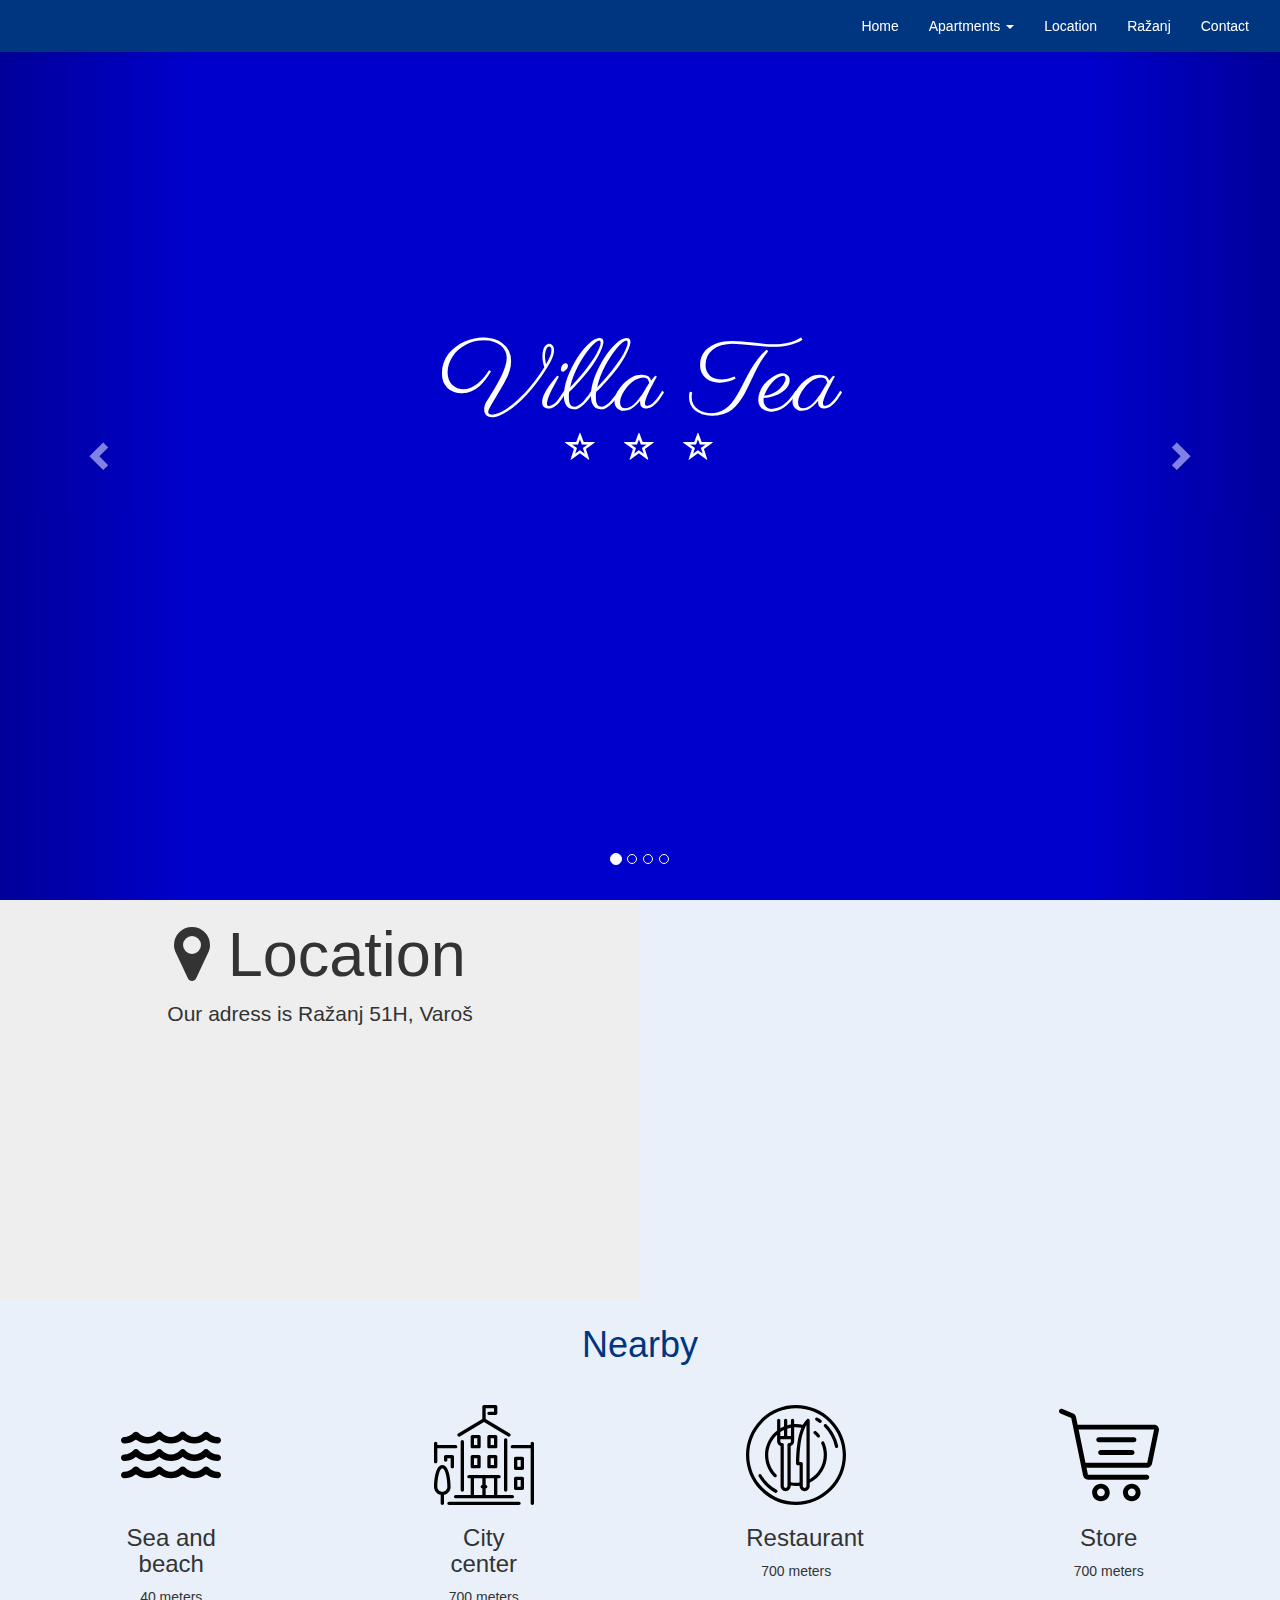
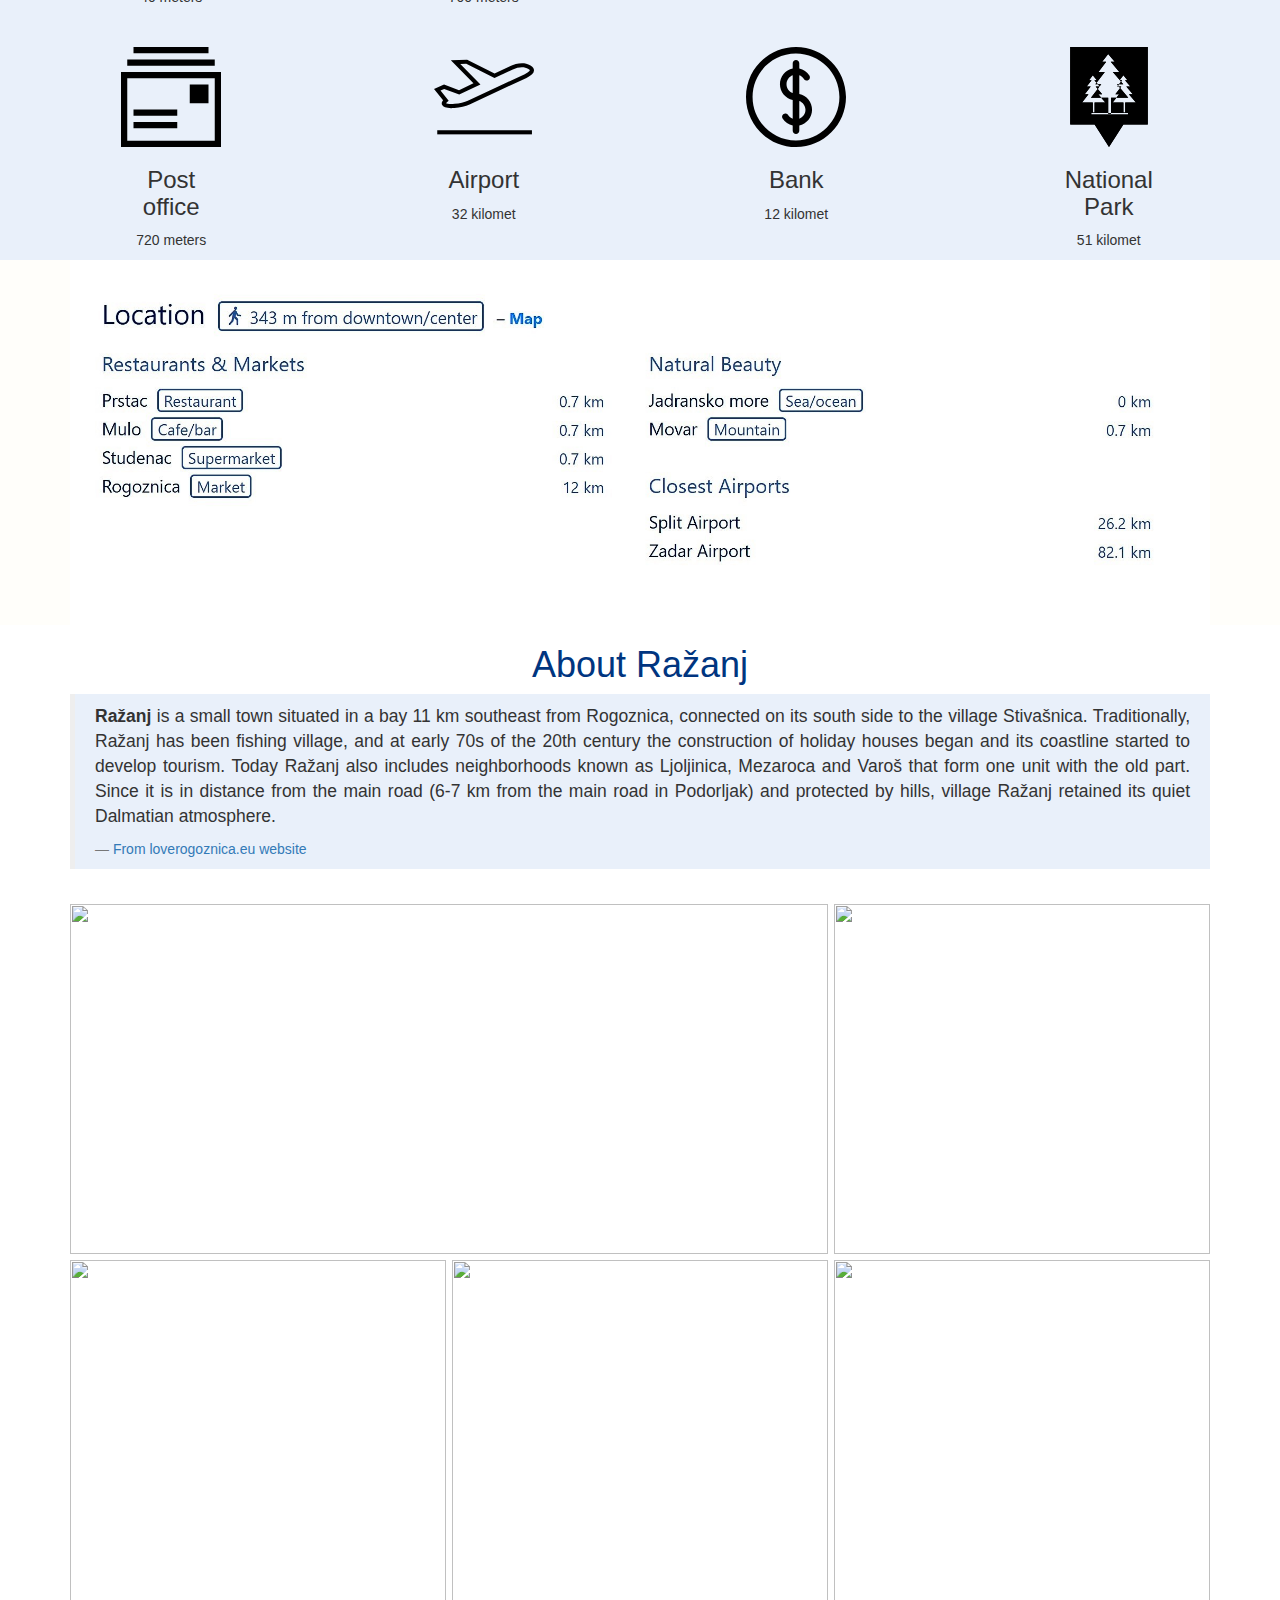
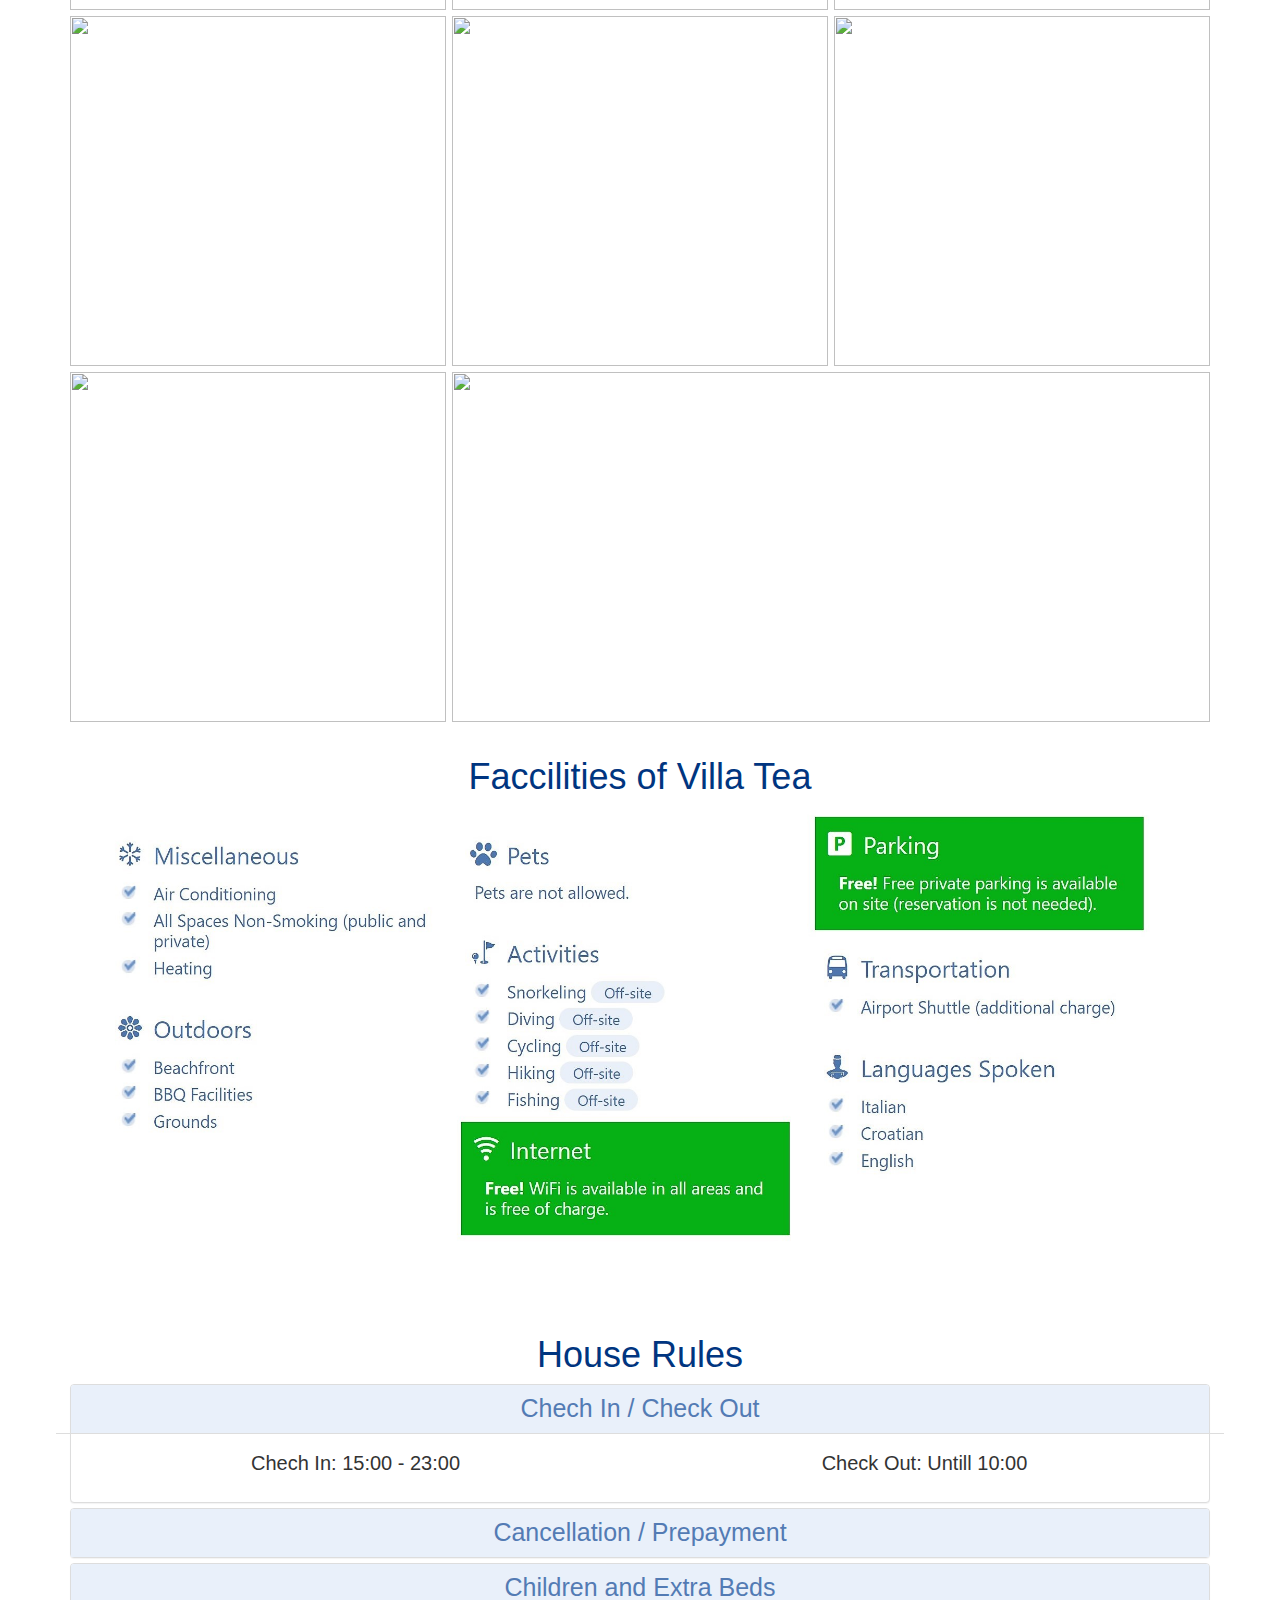
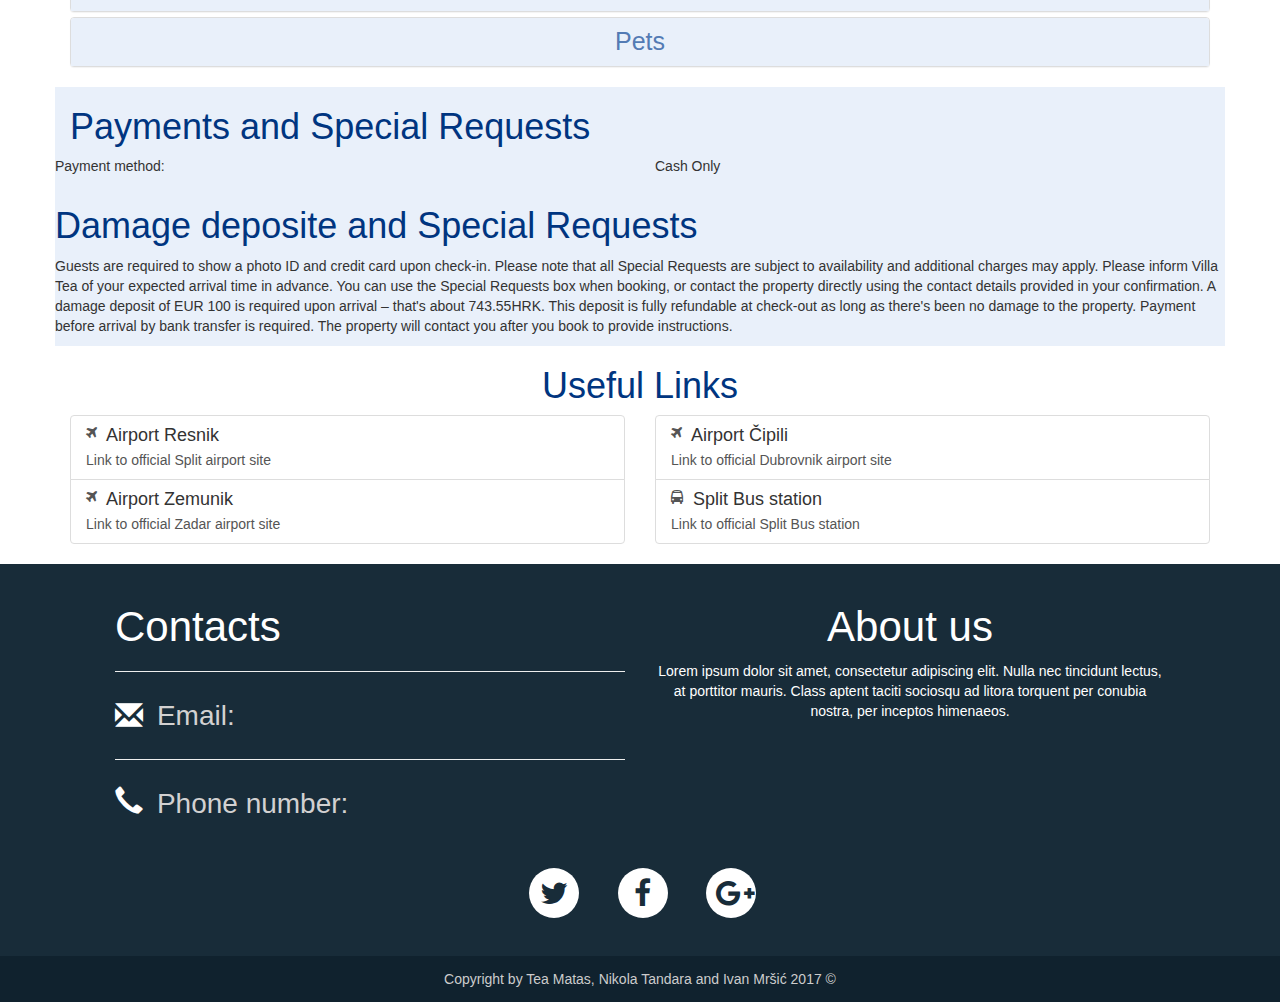
==== Index.html @ 9a79889d "Minor version" ====
<!DOCTYPE html>
<html lang="eu">

<head>
	<meta charset="utf-8" />
	<title>Vila Tea</title>
	<link href="Content/bootstrap.min.css" rel="stylesheet" type="text/css" />
	<link href="Content/CustomStyles.css" rel="stylesheet" type="text/css" />
	<link rel="stylesheet" href="https://cdnjs.cloudflare.com/ajax/libs/font-awesome/4.7.0/css/font-awesome.min.css">
    <link href="https://fonts.googleapis.com/css?family=Parisienne" rel="stylesheet">
</head>

<body>

	<div id="main-container">

		<header id="main-header">
			<nav class="navbar navbar-default" role="navigation">
				<div class="container-fluid">
					<!--header section -->
					<div class="navbar-header">

						<button type="button" class="navbar-toggle" data-toggle="collapse" data-target=".navbar-ex1-collapse">
                            <span class="sr-only">Toggle navigation</span>
                            <span class="icon-bar"></span>
                            <span class="icon-bar"></span>
                            <span class="icon-bar"></span>
                        </button>
					</div>
					<!-- menu section -->
					<div class="collapse navbar-collapse navbar-ex1-collapse">
						<ul class="nav navbar-nav navbar-right">
							<li><a href="Index.html">Home</a></li>
							<li class="dropdown">
								<a class="dropdown-toggle" data-toggle="dropdown" href="# ">Apartments
                                <span class="caret"></span></a>
								<ul class="dropdown-menu">
									<li><a href="First-appartment.html">Apartment 1</a></li>
									<li><a href="Second-appartment.html">Apartment 2</a></li>
									<li><a href="Third-appartment.html">Apartment 3</a></li>
								</ul>
							</li>
							<li><a href="#">Location</a></li>
							<li><a href="#">Ražanj</a></li>
							<li><a href="#">Contact</a></li>
						</ul>
					</div>
				</div>
			</nav>
		</header>

		<div id="mycarousel" class="carousel slide" data-ride="carousel">
            <div id="vt-logo" class="col-sm-8 col-md-8- col-lg-8 col-lg-offset-2">
                <p>Villa Tea</p>
                <div id="vt-stars">
                    <span class="glyphicon glyphicon-star-empty"></span>
                    <span class="glyphicon glyphicon-star-empty"></span>
                    <span class="glyphicon glyphicon-star-empty"></span>
                </div>
            </div>
			<!-- Indicators -->
			<ol class="carousel-indicators">
				<li data-target="#mycarousel" data-slide-to="0" class="active"></li>
				<li data-target="#mycarousel" data-slide-to="1"></li>
				<li data-target="#mycarousel" data-slide-to="2"></li>
				<li data-target="#mycarousel" data-slide-to="3"></li>
			</ol>

			<!-- Wrapper for slides -->
			<div class="carousel-inner" role="listbox">
				<div class="item">
					<img src="Images/villa-tea-01.jpg" data-color="mediumblue" alt="Razanj beach">
				</div>
				<div class="item">
					<img src="Images/villa-tea-02.jpg" data-color="mediumblue" alt="Sunset view">
				</div>
				<div class="item">
					<img src="Images/villa-tea-03.jpg" data-color="mediumblue" alt="Dusk">
				</div>
				<div class="item">
					<img src="Images/villa-tea-04.jpg" data-color="mediumblue" alt="Wild beach">
				</div>
			</div>

			<!-- Controls -->
			<a class="left carousel-control" href="#mycarousel" role="button" data-slide="prev">
				<span class="glyphicon glyphicon-chevron-left" aria-hidden="true"></span>
				<span class="sr-only">Previous</span>
			</a>
			<a class="right carousel-control" href="#mycarousel" role="button" data-slide="next">
				<span class="glyphicon glyphicon-chevron-right" aria-hidden="true"></span>
				<span class="sr-only">Next</span>
			</a>
		</div>

		<div id="ourLocation" class="container-fluid">

			<div class="container text-center jumbotron col-sm-12 col-lg-6 col-md-6 col-xs-12">
				<h1><i class="fa fa-map-marker"></i> Location</h1>
				<p>Our adress is Ražanj 51H, Varoš</p>
			</div>

			<div class="ourLocationMap-container col-sm-12 col-lg-6 col-md-6 col-xs-12 container-fluid">
				<iframe id="ourLocationMap" src="https://www.google.com/maps/embed?pb=!1m18!1m12!1m3!1d2373.708718641831!2d15.972790715036796!3d43.50934347912656!2m3!1f0!2f0!3f0!3m2!1i1024!2i768!4f13.1!3m3!1m2!1s0x0%3A0x0!2zNDPCsDMwJzMzLjYiTiAxNcKwNTgnMjkuOSJF!5e1!3m2!1sen!2shr!4v1494519876874" width="600" height="400" frameborder="0" style="border:0" allowfullscreen></iframe>
			</div>
			
			<div id="infoContainer">
				<div class="container-fluid" style="background-color: #e9f0fa;">
					<div class="row">
						<div class="col-sm-12">
							<h1 class="text-center">Nearby</h1>
						</div>
					</div>
					<div class="col-sm-3 col-xs-12 col-md-3 col-lg-3 text-center">
						<div class="box box-icon">
							<img src="[data-uri]" />
							<h3>Sea and beach</h3>
							<p>40 meters</p>

						</div>
					</div>
					<div class="col-sm-3 col-xs-12 col-md-3 col-lg-3 text-center">
						<div class="box box-icon">
							<img src="[data-uri]" />
							<h3>City center</h3>
							<p>700 meters</p>

						</div>
					</div>
					<div class="col-sm-3 col-xs-12 col-md-3 col-lg-3 text-center">
						<div class="box box-icon">
							<img src="[data-uri]" />
							<h3>Restaurant</h3>
							<p>700 meters</p>
						</div>
					</div>
					<div class="col-sm-3 col-xs-12 col-md-3 col-lg-3 text-center">
						<div class="box box-icon">
							<img src="[data-uri]" />
							<h3>Store</h3>
							<p>700 meters</p>

						</div>
					</div>
				</div>

				<div class="container-fluid" style="background-color: #e9f0fa;">
					<div class="col-sm-3 col-xs-12 col-md-3 col-lg-3 text-center">
						<div class="box box-icon">
							<img src="[data-uri]" />
							<h3>Post office</h3>
							<p>720 meters</p>

						</div>
					</div>
					<div class="col-sm-3 col-xs-12 col-md-3 col-lg-3 text-center">
						<div class="box box-icon">
							<img src="[data-uri]" />
							<h3>Airport</h3>
							<p>32 kilomet
						</div>
					</div>
					<div class="col-sm-3 col-xs-12 col-md-3 col-lg-3 text-center">
						<div class="box box-icon">
							<img src="[data-uri]" />
							<h3>Bank</h3>
							<p>12 kilomet
						</div>
					</div>
					<div class="col-sm-3 col-xs-12 col-md-3 col-lg-3 text-center">
						<div class="box box-icon">
							<img src="[data-uri]" />
							<h3>National Park</h3>
							<p>51 kilomet
						</div>
					</div>
				</div>
				
				<div class="container">
					<div class="row">
						<div class="col-sm-12">
							<img id="LocationFaccilities" src="Images/LocationFaccilities.jpg">
						</div>
					</div>
				</div>
			</div>

		</div>

		<div id="AboutRazanj" class="container">

			<div class="row">
				<div class="col-sm-12">
					<h1 class="text-center">About Ražanj</h1>
					<blockquote style="background-color: #e9f0fa;">
						<p><b>Ražanj</b> is a small town situated in a bay 11 km southeast from Rogoznica, connected on its south side to the village Stivašnica. Traditionally, Ražanj has been fishing village, and at early 70s of the 20th century the construction of holiday houses began and its coastline started to develop tourism. Today Ražanj also includes neighborhoods known as Ljoljinica, Mezaroca and Varoš that form one unit with the old part. Since it is in distance from the main road (6-7 km from the main road in Podorljak) and protected by hills, village Ražanj retained its quiet Dalmatian atmosphere.</p>
						<footer><a href="http://loverogoznica.eu/razanj/">From loverogoznica.eu website</a></footer>
					</blockquote>
				</div>
			</div>

			<div class="row">

				<div class="container gal-container">

					<div class="col-md-8 col-sm-12 co-xs-12 gal-item">
						<div class="box">
							<a href="#" data-toggle="modal" data-target="#1">
								<img src="http://placemi.com/i3xhd/1000x750">
							</a>
							<div class="modal fade" id="1" tabindex="-1" role="dialog">
								<div class="modal-dialog" role="document">
									<div class="modal-content">
										<button type="button" class="close" data-dismiss="modal" aria-label="Close"><span aria-hidden="true">×</span></button>
										<div class="modal-body">
											<img src="http://placemi.com/i3xhd/1000x750">
										</div>
										<div class="col-md-12 description">
											<h4>This is the first one on my Gallery</h4>
										</div>
									</div>
								</div>
							</div>
						</div>
					</div>
					<div class="col-md-4 col-sm-6 co-xs-12 gal-item">
						<div class="box">
							<a href="#" data-toggle="modal" data-target="#2">
								<img src="http://placemi.com/gut3z/1000x750">
							</a>
							<div class="modal fade" id="2" tabindex="-1" role="dialog">
								<div class="modal-dialog" role="document">
									<div class="modal-content">
										<button type="button" class="close" data-dismiss="modal" aria-label="Close"><span aria-hidden="true">×</span></button>
										<div class="modal-body">
											<img src="http://placemi.com/gut3z/1000x750">
										</div>
										<div class="col-md-12 description">
											<h4>This is the second one on my Gallery</h4>
										</div>
									</div>
								</div>
							</div>
						</div>
					</div>
					<div class="col-md-4 col-sm-6 co-xs-12 gal-item">
						<div class="box">
							<a href="#" data-toggle="modal" data-target="#3">
								<img src="http://placemi.com/yggpo/1000x750">
							</a>
							<div class="modal fade" id="3" tabindex="-1" role="dialog">
								<div class="modal-dialog" role="document">
									<div class="modal-content">
										<button type="button" class="close" data-dismiss="modal" aria-label="Close"><span aria-hidden="true">×</span></button>
										<div class="modal-body">
											<img src="http://placemi.com/yggpo/1000x750">
										</div>
										<div class="col-md-12 description">
											<h4>This is the third one on my Gallery</h4>
										</div>
									</div>
								</div>
							</div>
						</div>
					</div>
					<div class="col-md-4 col-sm-6 co-xs-12 gal-item">
						<div class="box">
							<a href="#" data-toggle="modal" data-target="#4">
								<img src="http://placemi.com/49zqo/1000x750">
							</a>
							<div class="modal fade" id="4" tabindex="-1" role="dialog">
								<div class="modal-dialog" role="document">
									<div class="modal-content">
										<button type="button" class="close" data-dismiss="modal" aria-label="Close"><span aria-hidden="true">×</span></button>
										<div class="modal-body">
											<img src="http://placemi.com/49zqo/1000x750">
										</div>
										<div class="col-md-12 description">
											<h4>This is the fourth one on my Gallery</h4>
										</div>
									</div>
								</div>
							</div>
						</div>
					</div>
					<div class="col-md-4 col-sm-6 co-xs-12 gal-item">
						<div class="box">
							<a href="#" data-toggle="modal" data-target="#5">
								<img src="http://placemi.com/k2mjk/1000x750">
							</a>
							<div class="modal fade" id="5" tabindex="-1" role="dialog">
								<div class="modal-dialog" role="document">
									<div class="modal-content">
										<button type="button" class="close" data-dismiss="modal" aria-label="Close"><span aria-hidden="true">×</span></button>
										<div class="modal-body">
											<img src="http://placemi.com/k2mjk/1000x750">
										</div>
										<div class="col-md-12 description">
											<h4>This is the fifth one on my Gallery</h4>
										</div>
									</div>
								</div>
							</div>
						</div>
					</div>
					<div class="col-md-4 col-sm-6 co-xs-12 gal-item">
						<div class="box">
							<a href="#" data-toggle="modal" data-target="#6">
								<img src="http://placemi.com/lv0ga/1000x750">
							</a>
							<div class="modal fade" id="6" tabindex="-1" role="dialog">
								<div class="modal-dialog" role="document">
									<div class="modal-content">
										<button type="button" class="close" data-dismiss="modal" aria-label="Close"><span aria-hidden="true">×</span></button>
										<div class="modal-body">
											<img src="http://placemi.com/lv0ga/1000x750">
										</div>
										<div class="col-md-12 description">
											<h4>This is the sixth one on my Gallery</h4>
										</div>
									</div>
								</div>
							</div>
						</div>
					</div>
					<div class="col-md-4 col-sm-6 co-xs-12 gal-item">
						<div class="box">
							<a href="#" data-toggle="modal" data-target="#7">
								<img src="http://placemi.com/3rezh/1000x750">
							</a>
							<div class="modal fade" id="7" tabindex="-1" role="dialog">
								<div class="modal-dialog" role="document">
									<div class="modal-content">
										<button type="button" class="close" data-dismiss="modal" aria-label="Close"><span aria-hidden="true">×</span></button>
										<div class="modal-body">
											<img src="http://placemi.com/3rezh/1000x750">
										</div>
										<div class="col-md-12 description">
											<h4>This is the seventh one on my Gallery</h4>
										</div>
									</div>
								</div>
							</div>
						</div>
					</div>
					<div class="col-md-4 col-sm-6 co-xs-12 gal-item">
						<div class="box">
							<a href="#" data-toggle="modal" data-target="#8">
								<img src="http://placemi.com/nfjhz/1000x750">
							</a>
							<div class="modal fade" id="8" tabindex="-1" role="dialog">
								<div class="modal-dialog" role="document">
									<div class="modal-content">
										<button type="button" class="close" data-dismiss="modal" aria-label="Close"><span aria-hidden="true">×</span></button>
										<div class="modal-body">
											<img src="http://placemi.com/nfjhz/1000x750">
										</div>
										<div class="col-md-12 description">
											<h4>This is the eighth one on my Gallery</h4>
										</div>
									</div>
								</div>
							</div>
						</div>
					</div>
					<div class="col-md-4 col-sm-6 co-xs-12 gal-item">
						<div class="box">
							<a href="#" data-toggle="modal" data-target="#9">
								<img src="http://placemi.com/59h1p/1000x750">
							</a>
							<div class="modal fade" id="9" tabindex="-1" role="dialog">
								<div class="modal-dialog" role="document">
									<div class="modal-content">
										<button type="button" class="close" data-dismiss="modal" aria-label="Close"><span aria-hidden="true">×</span></button>
										<div class="modal-body">
											<img src="http://placemi.com/59h1p/1000x750">
										</div>
										<div class="col-md-12 description">
											<h4>This is the ninth one on my Gallery</h4>
										</div>
									</div>
								</div>
							</div>
						</div>
					</div>
					<div class="col-md-8 col-sm-12 co-xs-12 gal-item">
						<div class="box">
							<a href="#" data-toggle="modal" data-target="#10">
								<img src="http://placemi.com/lybbn/1000x750">
							</a>
							<div class="modal fade" id="10" tabindex="-1" role="dialog">
								<div class="modal-dialog" role="document">
									<div class="modal-content">
										<button type="button" class="close" data-dismiss="modal" aria-label="Close"><span aria-hidden="true">×</span></button>
										<div class="modal-body">
											<img src="http://placemi.com/lybbn/1000x750">
										</div>
										<div class="col-md-12 description">
											<h4>This is the tenth one on my Gallery</h4>
										</div>
									</div>
								</div>
							</div>
						</div>
					</div>
				</div>
			</div>
		</div>
		
	</div>

	<div id="AppartmentFaccilities" class="container-fluid">
		<div class="row">
			<div class="col-sm-12">
				<h1 style="text-align: center;">Faccilities of Villa Tea</h1>
				<p></p>
				<img id="FaccilitiesSlikica" src="Images/Facilities.jpg">
			</div>
		</div>
	</div>

	<div id="UsefulInformation" class="container">
		<div class="row">
			<div class="col-sm-12">
				<div class="panel-group" id="accordion">
					<h1 style="text-align: center;">House Rules</h1>
					<p></p>
					<div class="panel panel-default">
						<div class="panel-heading" style="background-color: #e9f0fa;">
							<h4 class="panel-title text-center">
								<a data-toggle="collapse" data-parent="#accordion" href="#collapse1" style="font-size: 25px; color: #537bb4;">Chech In / Check Out</a>
							</h4>
						</div>
						<div id="collapse1" class="panel-collapse collapse in">
							<div class="panel-body row">
								<div class="col-sm-6 text-center">
									<p style="font-size: 20px;">Chech In: 15:00 - 23:00</p>
								</div>
								<div class="col-sm-6 text-center">
									<p style="font-size: 20px;">Check Out: Untill 10:00</p>
								</div>
							</div>
						</div>
					</div>

					<div class="panel panel-default">
						<div class="panel-heading" style="background-color: #e9f0fa;">
							<h4 class="panel-title text-center">
								<a data-toggle="collapse" data-parent="#accordion" href="#collapse2" style="font-size: 25px; color: #537bb4;">Cancellation / Prepayment</a>
							</h4>
						</div>
						<div id="collapse2" class="panel-collapse collapse">
							<div class="panel-body">
								<p style="font-size: 20px;">
									Cancellation and prepayment policies vary according to apartment type. Please check the Apartment Conditions when selecting your apartment above.
								</p>
							</div>
						</div>
					</div>

					<div class="panel panel-default">
						<div class="panel-heading" style="background-color: #e9f0fa;">
							<h4 class="panel-title text-center">
								<a data-toggle="collapse" data-parent="#accordion" href="#collapse3" style="font-size: 25px; color: #537bb4;">Children and Extra Beds</a>
							</h4>
						</div>

						<div id="collapse3" class="panel-collapse collapse">
							<div class="panel-body container">
								<div class="row">
									<div class="col-sm-12">
										<p style="font-size: 17px; text-align: center;">
											All children are welcome.
										</p>
									</div>
								</div>

								<div class="row">
									<div class="col-sm-12">
										<span style="background-color: #0ab21b; color: white; padding: 5px; font-size: 17px;">
											<strong>Free!</strong>
											One child under 6 years stays free of charge when using existing beds.
										</span>
									</div>
								</div>
								<div class="row">
									<div class="col-sm-12">
										<p style="font-size: 17px; padding-top: 5px; text-align: center; text-align: center;">There is no capacity for extra beds in the room.</p>
									</div>
								</div>
							</div>
						</div>
					</div>

					<div class="panel panel-default">
						<div class="panel-heading" style="background-color: #e9f0fa;">
							<h4 class="panel-title text-center">
								<a data-toggle="collapse" data-parent="#accordion" href="#collapse4" style="font-size:25px; color: #537bb4;">Pets</a>
							</h4>
						</div>
						<div id="collapse4" class="panel-collapse collapse">
							<div class="panel-body row">
								<div class="col-sm-12">
									<p style="font-size: 17px; padding-top: 5px; text-align: center;">No pets allowed!</p>
								</div>
							</div>
						</div>
					</div>
				</div>
			</div>
		</div>
	</div>

	<div id="Payments" class="container">
		<div class="row" style="background-color: #e9f0fa;">
			<div class="col-sm-12">
				<h1>Payments and Special Requests</h1>
			</div>
			<div class="row">
				<div class="col-sm-6">
					<p>Payment method:</p>
				</div>
				<div class="col-sm-6">
					<p>Cash Only</p>
				</div>
			</div>
			<div class="row">
				<div class="col-sm-12">
					<h1>Damage deposite and Special Requests</h1>
					<p>
						Guests are required to show a photo ID and credit card upon check-in. Please note that all Special Requests are subject to availability and additional charges may apply. Please inform Villa Tea of your expected arrival time in advance. You can use the Special Requests box when booking, or contact the property directly using the contact details provided in your confirmation. A damage deposit of EUR 100 is required upon arrival – that's about 743.55HRK. This deposit is fully refundable at check-out as long as there's been no damage to the property. Payment before arrival by bank transfer is required. The property will contact you after you book to provide instructions.
					</p>
				</div>
			</div>
		</div>
	</div>

	<div id="UsefulLinks" class="container">
		<div class="row">
			<div class="col-sm-12">
				<p></p>
				<h1 class="text-center">Useful Links</h1>
				<p></p>
			</div>
		</div>
		<div class="row">
			<div class="col-sm-6">
				<div class="list-group">
					<a href="http://www.split-airport.hr" class="list-group-item">
						<i class="fa fa-plane" aria-hidden="true"></i>
						<h4 class="list-group-item-heading">&nbsp; Airport Resnik</h4>
						<p class="list-group-item-text">Link to official Split airport site</p>
					</a>
					<a href="http://www.zadar-airport.hr" class="list-group-item">
						<i class="fa fa-plane" aria-hidden="true"></i>
						<h4 class="list-group-item-heading">&nbsp; Airport Zemunik</h4>
						<p class="list-group-item-text">Link to official Zadar airport site</p>
					</a>
				</div>
			</div>

			<div class="col-sm-6">
				<a href="http://www.airport-dubrovnik.hr" class="list-group-item">
					<i class="fa fa-plane" aria-hidden="true"></i>
					<h4 class="list-group-item-heading">&nbsp; Airport Čipili</h4>
					<p class="list-group-item-text">Link to official Dubrovnik airport site</p>
				</a>
				<a href="http://www.ak-split.hr" class="list-group-item">
					<i class="fa fa-bus" aria-hidden="true"></i>
					<h4 class="list-group-item-heading">&nbsp; Split Bus station</h4>
					<p class="list-group-item-text">Link to official Split Bus station</p>
				</a>
			</div>
		</div>
	</div>

	<footer id="myFooter">
		<div class="container">
			<div class="row">
				<div class="col-sm-12 col-xs-12 col-md-6 col-lg-6">
					<h3 class="gi-3x">Contacts</h3>
					<hr />
					<ul>

						<li>
							<span class="glyphicon glyphicon-envelope gi-2x"></span>
							<a id="EmailFooter" href="#">   
                                        Email: </a>
							<hr />
						</li>

						<li>
							<span class="glyphicon glyphicon-earphone gi-2x"></span>
							<a id="PhoneFooter" href="#">Phone number:</a>
						</li>

					</ul>

				</div>

				<div class="col-sm-6 col-xs-12 col-md-6 col-lg-6 text-center">
					<h3 class="gi-3x">About us</h3>
					<p>Lorem ipsum dolor sit amet, consectetur adipiscing elit. Nulla nec tincidunt lectus, at porttitor mauris. Class aptent taciti sociosqu ad litora torquent per conubia nostra, per inceptos himenaeos.</p>
				</div>
			</div>
			<!-- Here we use the Google Embed API to show Google Maps. -->
			<!-- In order for this to work in your project you will need to generate a unique API key.  -->

		</div>


		<div class="social-networks">
			<a href="#" class="twitter"><i class="fa fa-twitter"></i></a>
			<a href="#" class="facebook"><i class="fa fa-facebook"></i></a>
			<a href="#" class="google"><i class="fa fa-google-plus"></i></a>
		</div>
		<div class="footer-copyright">
			<p>Copyright by Tea Matas, Nikola Tandara and Ivan Mršić 2017 &copy; </p>
		</div>
	</footer>

	<a id="back-to-top" href="#" class="btn btn-primary btn-lg back-to-top" role="button" title="Click to return on the top page" data-toggle="tooltip" data-placement="left"><span class="glyphicon glyphicon-chevron-up"></span></a>

	<script src="Scripts/jquery-1.9.1.min.js"></script>
	<script src="Scripts/bootstrap.min.js"></script>
	<script src="Scripts/CustomJS.js"></script>
</body>

</html>
---- Content/CustomStyles.css ----
html, body{
    height: 100%;
}

h1{
    color: #003580;
}

.navbar {
    background-color: #003580;
    box-shadow: 0px 1px 10px rgba(0, 0, 0, 0.1);
    border-radius: 0px;
}

.navbar-default {
    border-color: transparent;
}

    .navbar-default .navbar-brand,
    .navbar-default .navbar-brand:hover,
    .navbar-default .navbar-brand:focus,
    .navbar-default .navbar-nav > li > a {
        color: #FFF;
    }

        .navbar-default .navbar-nav > li > a:hover,
        .navbar-default .navbar-nav > li > a:focus {
            color: #FFF;
            background-color: #178ACC;
        }

    .navbar-default .navbar-toggle:hover,
    .navbar-default .navbar-toggle:focus {
        background-color: #178ACC;
    }

.navbar-default .navbar-toggle {
        border-color: #178ACC;
    }

.navbar-default .navbar-toggle .icon-bar {
            background-color: #FFF;
        }
#main-header > nav > div > div.navbar-collapse.navbar-ex1-collapse.collapse.in{
    border-top-width: 0px;
    box-shadow: none;
}

/*Footer styling*/

#myFooter {
    background-color: #182c39;
    color: white;
    padding-top: 20px;
}

#map-container {
    height: 240px;
    width: 100%;
    margin-top: 30px;
    margin-bottom: 10px;
}

#myFooter .row {
    margin: 0 85px;
}

#myFooter .footer-copyright {
    background-color: #10222e;
    padding-top: 3px;
    padding-bottom: 3px;
    text-align: center;
}

#myFooter .footer-copyright p {
        margin: 10px;
        color: #ccc;
    }

#myFooter .container {
    width: auto;
}

#myFooter ul {
    list-style-type: none;
    padding-left: 0;
    line-height: 1.7;
}

#myFooter h5 {
    font-size: 18px;
    color: white;
    font-weight: bold;
    margin-top: 30px;
}

#myFooter a {
    color: #d2d1d1;
    text-decoration: none;
}

#myFooter a:hover,
#myFooter a:focus {
        text-decoration: none;
        color: white;
    }

#myFooter .social-networks {
    text-align: center;
    padding-top: 30px;
    padding-bottom: 38px;
}

#myFooter .fa {
    font-size: 30px;
    margin-right: 15px;
    margin-left: 20px;
    background-color: white;
    color: #182c39;
    border-radius: 51%;
    padding: 10px;
    height: 50px;
    width: 50px;
    text-align: center;
    line-height: 31px;
    text-decoration: none;
    transition: color 0.2s;
}

#myFooter .fa-facebook:hover {
    color: #2b55ff;
}

#myFooter .fa-facebook:focus {
    color: #2b55ff;
}

#myFooter .fa-google-plus:hover {
    color: red;
}

#myFooter .fa-google-plus:focus {
    color: red;
}

#myFooter .fa-twitter:hover {
    color: #00aced;
}

#myFooter .fa-twitter:focus {
    color: #00aced;
}

@media screen and (max-width: 767px) {
    #myFooter {
        text-align: center;
    }

    #myFooter .row {
            margin: 0;
        }
}

/*Photos of Ražanj styling*/

.razanjPhotos.col-lg-4.col-sm-4{
    margin: 0px;
    padding: 0px;
}

img.thumbnail.img-responsive {
    margin: 0;
    padding: 0;
    border: 0;
    border-radius: 0;
}
#googleMapOfRazanj{
    width: 100%;
}
.back-to-top {
    cursor: pointer;
    position: fixed;
    bottom: 20px;
    right: 20px;
    display: none;
}

nav.navbar.navbar-default {
    margin-bottom: 0px;
}


#ourLocationMap{
    width: 100%;
    padding: 0;
}

.box {
    padding: 0px;
}

.jumbotron {
    border-radius: 0px !important;
    background-size: cover;
    background-position: center center;
    background-repeat: no-repeat;
    background-image: url(https://static.pexels.com/photos/24324/pexels-photo.jpg);
    position: relative;
    height: 400px;
    padding: 0;
    margin-bottom: 0;
}

.thumbnail:hover {
    position: relative;
    top: -25px;
    left: -35px;
    width: 500px;
    height: auto;
    display: block;
    z-index: 999;
}

.gi-2x {
    font-size: 2em;
}

.gi-3x {
    font-size: 3em;
}

.gi-4x {
    font-size: 4em;
}

.gi-5x {
    font-size: 5em;
}

#EmailFooter{
    font-size: 2em;
}

#PhoneFooter{
    font-size: 2em;
}

span.glyphicon.glyphicon-envelope.gi-2x {
    bottom: 0px;
    top: 4px;
}

a#PhoneFooter{
    padding-left: 10px;
}

a#EmailFooter{
    padding-left: 10px;
}

hr{
    color: ghostwhite;
}

.col-sm-12 .col-lg-12 .col-md-12 .container-fluid {
    margin-bottom: 40px;
    margin-top: 40px;
}

/*Added stylesheet*/

.full-screen {
    background-size: cover;
    background-position: center;
    background-repeat: no-repeat;
}

.ourLocationMap-container{
    padding: 0;
}

#ourLocation{
    padding: 0;
}

#infoContainer{
    margin: 0;
    padding: 0;
    width: 100%;
    
    background-color: rgba(255, 253, 246, 0.54);
}

#main-header{
    width: 100%;
    position: absolute;
    z-index: 1;
}

navbar-right{
    color: white;
}

#vt-logo{
    color: white;
    position: absolute;
    top: 35%;
    font-family: 'Parisienne', cursive;
    font-size: 100px;
    z-index: 10;
    text-align: center;
}

#vt-logo span{
    font-size: 30px;
    top: -100px;
}

/* Image gallery */

.gal-container {
	padding: 12px;
}

.gal-item {
	overflow: hidden;
	padding: 3px;
}

.gal-item .box {
	height: 350px;
	overflow: hidden;
}

.box img {
	height: 100%;
	width: 100%;
	object-fit: cover;
	-o-object-fit: cover;
}

.gal-item a:focus {
	outline: none;
}

.gal-item a:after {
	content: "\e003";
	font-family: 'Glyphicons Halflings';
	opacity: 0;
	background-color: rgba(0, 0, 0, 0.75);
	position: absolute;
	right: 3px;
	left: 3px;
	top: 3px;
	bottom: 3px;
	text-align: center;
	line-height: 350px;
	font-size: 30px;
	color: #fff;
	-webkit-transition: all 0.5s ease-in-out 0s;
	-moz-transition: all 0.5s ease-in-out 0s;
	transition: all 0.5s ease-in-out 0s;
}

.gal-item a:hover:after {
	opacity: 1;
}

.modal-open .gal-container .modal {
	background-color: rgba(0, 0, 0, 0.4);
}

.modal-open .gal-item .modal-body {
	padding: 0px;
}

.modal-open .gal-item button.close {
	position: absolute;
	width: 25px;
	height: 25px;
	background-color: #000;
	opacity: 1;
	color: #fff;
	z-index: 999;
	right: -12px;
	top: -12px;
	border-radius: 50%;
	font-size: 15px;
	border: 2px solid #fff;
	line-height: 25px;
	-webkit-box-shadow: 0 0 1px 1px rgba(0, 0, 0, 0.35);
	box-shadow: 0 0 1px 1px rgba(0, 0, 0, 0.35);
}

.modal-open .gal-item button.close:focus {
	outline: none;
}

.modal-open .gal-item button.close span {
	position: relative;
	top: -3px;
	font-weight: lighter;
	text-shadow: none;
}

.gal-container .modal-dialogue {
	width: 80%;
}

.gal-container .description {
	position: relative;
	height: 40px;
	top: -40px;
	padding: 10px 25px;
	background-color: rgba(0, 0, 0, 0.5);
	color: #fff;
	text-align: left;
}

.gal-container .description h4 {
	margin: 0px;
	font-size: 15px;
	font-weight: 300;
	line-height: 20px;
}

.gal-container .modal.fade .modal-dialog {
	-webkit-transform: scale(0.1);
	-moz-transform: scale(0.1);
	-ms-transform: scale(0.1);
	transform: scale(0.1);
	top: 100px;
	opacity: 0;
	-webkit-transition: all 0.3s;
	-moz-transition: all 0.3s;
	transition: all 0.3s;
}

.gal-container .modal.fade.in .modal-dialog {
	-webkit-transform: scale(1);
	-moz-transform: scale(1);
	-ms-transform: scale(1);
	transform: scale(1);
	-webkit-transform: translate3d(0, -100px, 0);
	transform: translate3d(0, -100px, 0);
	opacity: 1;
}

@media (min-width: 768px) {
	.gal-container .modal-dialog {
		width: 55%;
		margin: 50 auto;
	}
}

@media (max-width: 768px) {
	.gal-container .modal-content {
		height: 250px;
	}
}

.box-icon{
    width: 100px;
    margin-top: 30px;
}

.text-center{
    text-align: -webkit-center;
}

#AboutRazanj p{
    text-align: justify;
}

.fa-plane, .fa-bus{
    display: block;
    float: left;
}

#ApartmentContainer{
    padding-top: 10%;
}

/* Appartment page stylesheet */

.appt-nav-brand{
    font-family: 'Parisienne', cursive;
}

.apartment-header{
    background-color: darkslateblue;
    color: white;
    text-align: center;
    padding: 10px;
    
    border-radius: 10px 10px 0 0;
}

#FaccilitiesSlikica{
	display: block;
	width: 100%;
}

#LocationFaccilities{
	display: block;
	width: 100%;
}

.appt-h{
    color: white;
    text-shadow: 2px 2px #003580;
}

#appt-bg-1{
    background-image: url(../Images/vt-bg-01.png);
    background-size: cover;
    background-repeat: no-repeat;
    background-attachment: fixed;
}

#appt-bg-2{
    background-image: url(../Images/vt-bg-02.png);
    background-size: cover;
    background-repeat: no-repeat;
    background-attachment: fixed;
}

#appt-bg-3{
    background-image: url(../Images/vt-bg-03.png);
    background-size: cover;
    background-repeat: no-repeat;
    background-attachment: fixed;
}
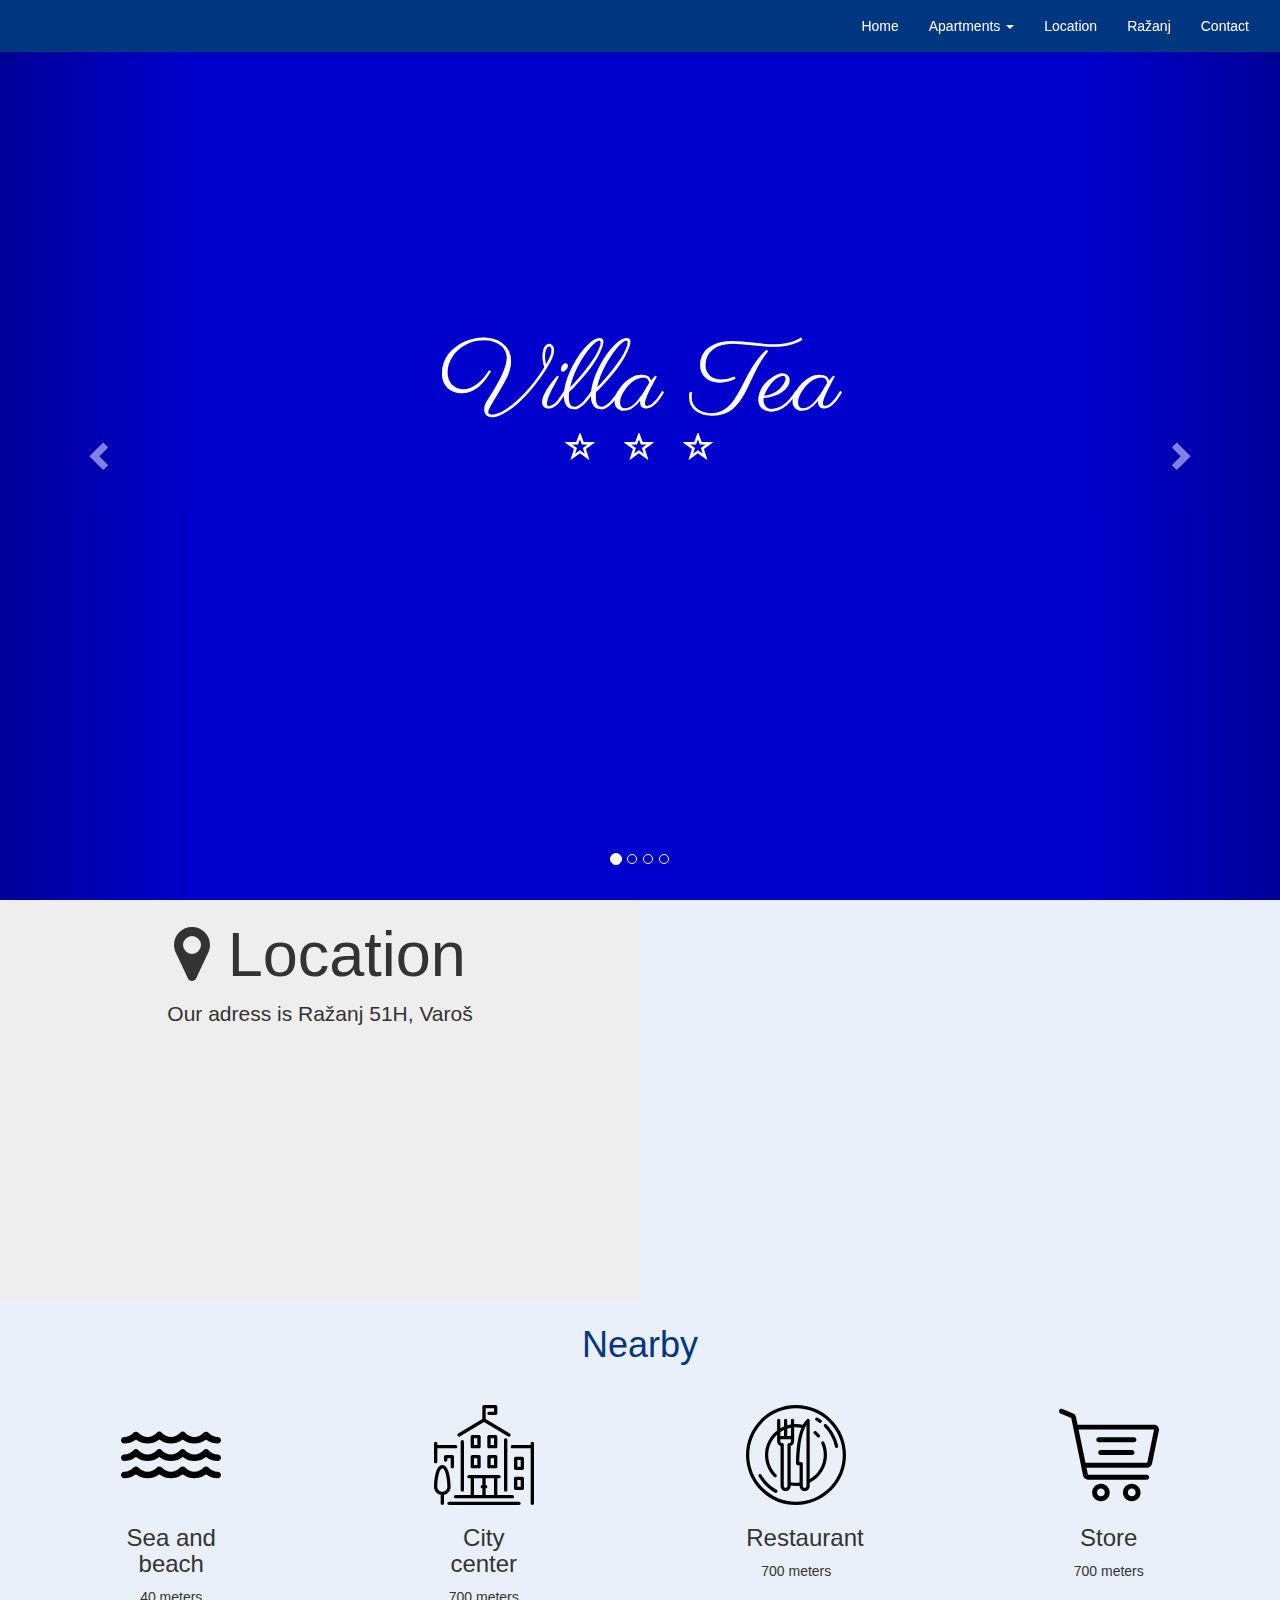
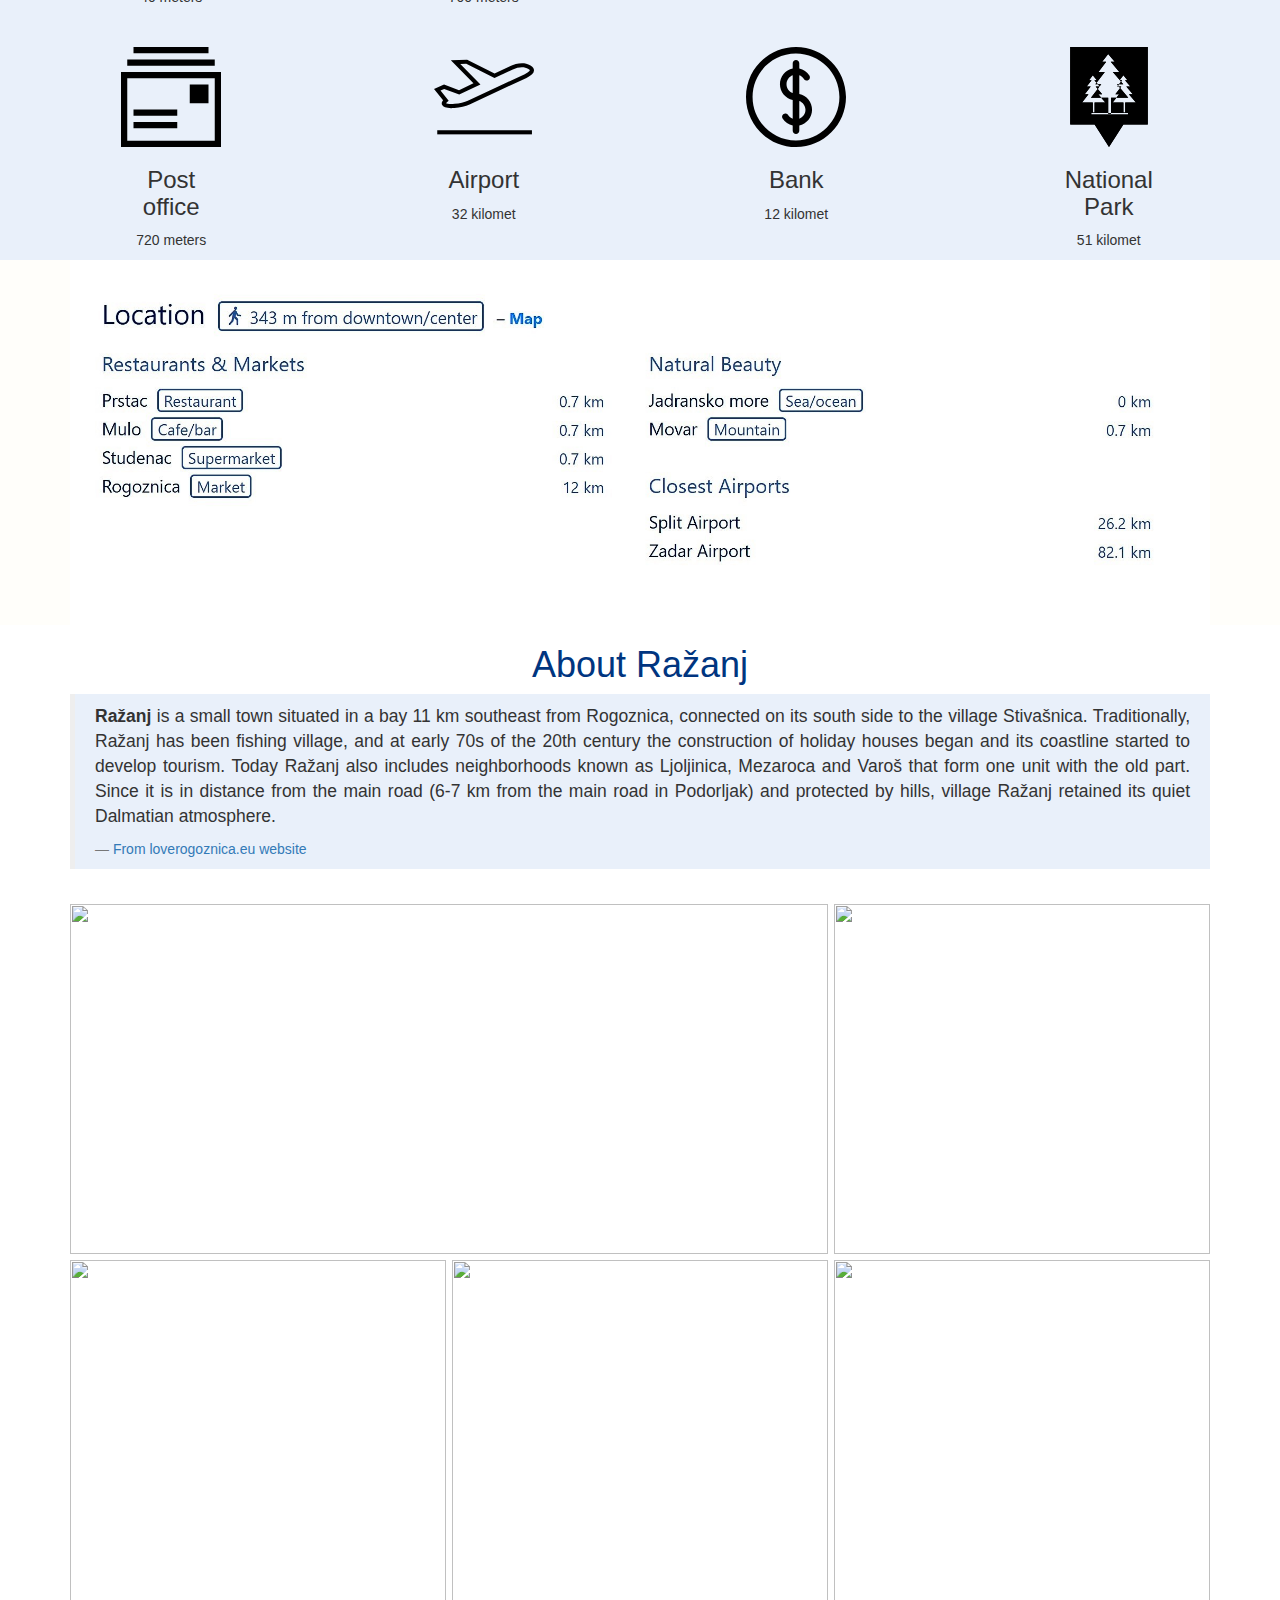
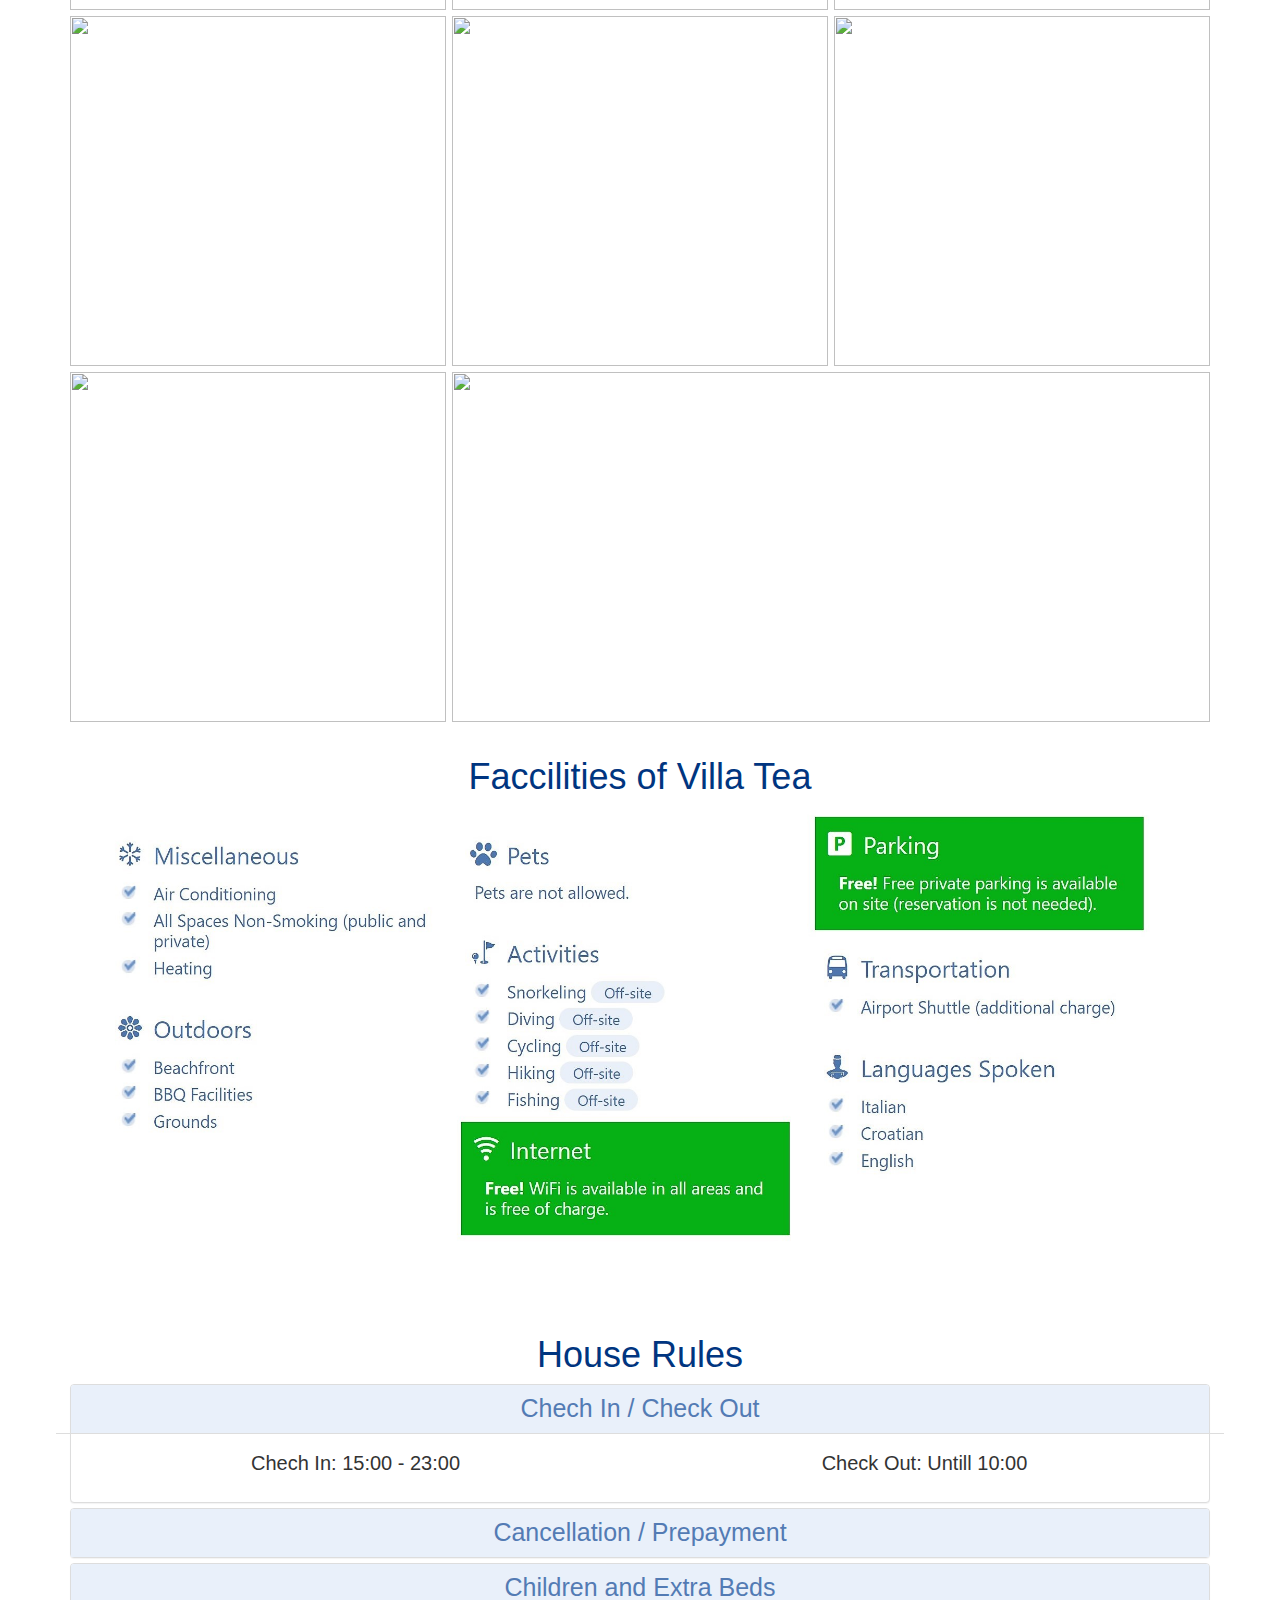
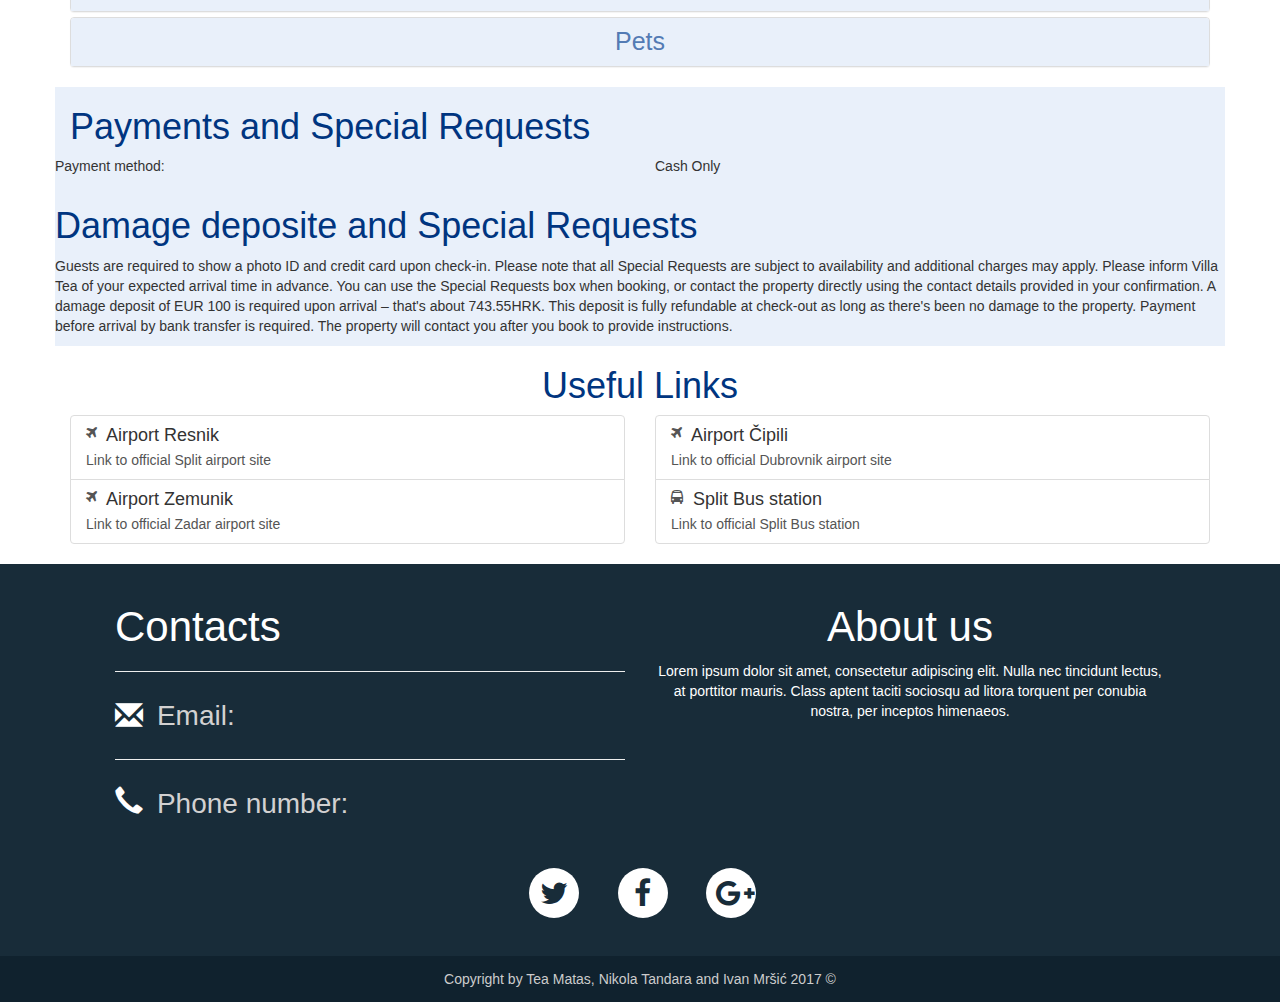
==== commit cd1e5711: "This is the second commit" ====
--- a/Index.html
+++ b/Index.html
@@ -3,6 +3,7 @@
 
 <head>
 	<meta charset="utf-8" />
+	<meta name="viewport" content="width=device-width, initial-scale=1.0">
 	<title>Vila Tea</title>
 	<link href="Content/bootstrap.min.css" rel="stylesheet" type="text/css" />
 	<link href="Content/CustomStyles.css" rel="stylesheet" type="text/css" />
